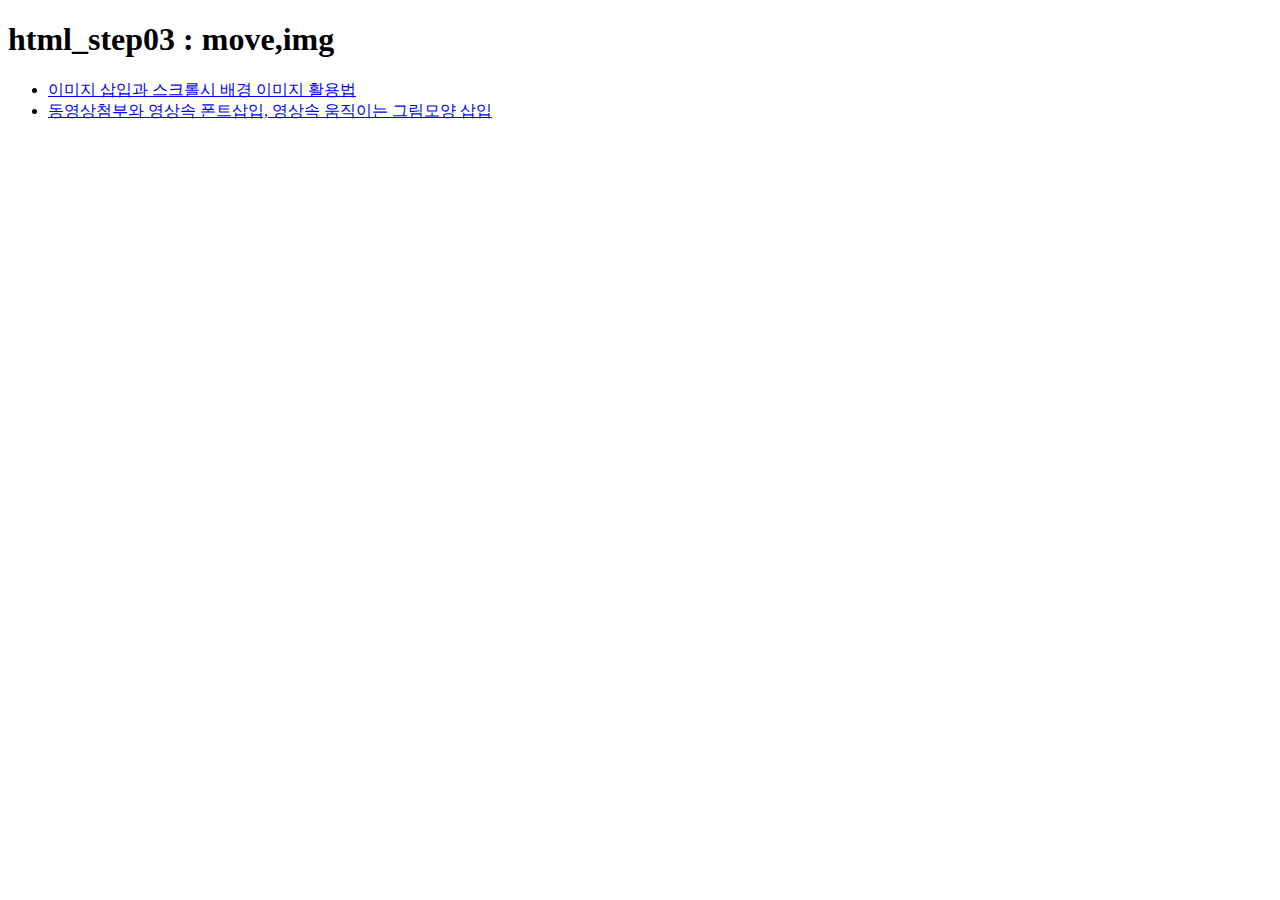
==== index.html @ 6d504d6b "22.11.23" ====
<!DOCTYPE html>
<html lang="ko">

<head>
    <meta charset="UTF-8">
    <meta http-equiv="X-UA-Compatible" content="IE=edge">
    <meta name="viewport" content="width=device-width, initial-scale=1.0">
    <title>html_step03 : IMG and MOVE</title>
</head>

<body>
    <h1>html_step03 : move,img</h1>
    <ul>
        <li><a href="imge.html">이미지 삽입과 스크롤시 배경 이미지 활용법</a></li>
        <li><a href="video.html">동영상첨부와 영상속 폰트삽입, 영상속 움직이는 그림모양 삽입</a></li>
    </ul>

</body>

</html>
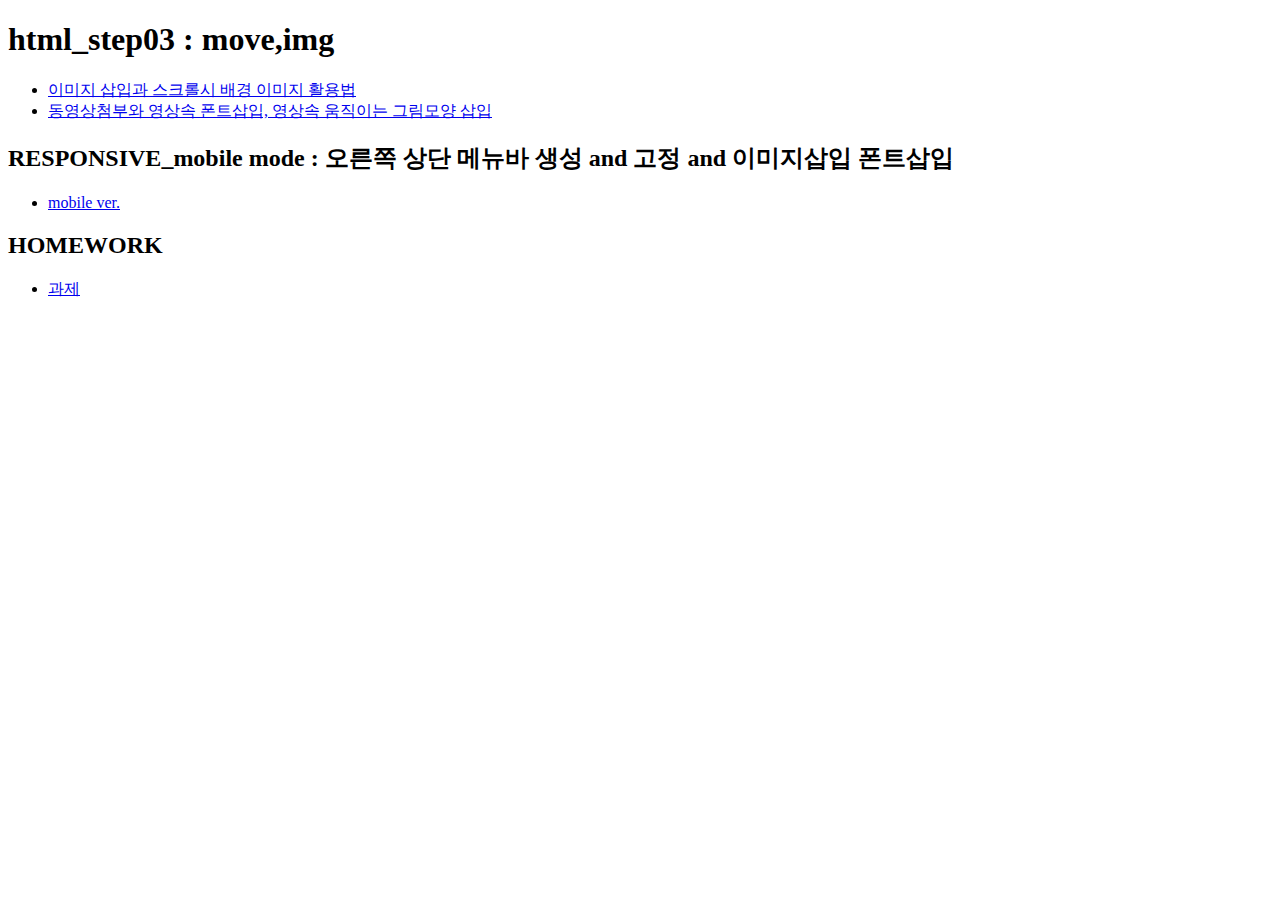
==== commit 5792956b: "22.11.23" ====
--- a/index.html
+++ b/index.html
@@ -15,6 +15,17 @@
         <li><a href="video.html">동영상첨부와 영상속 폰트삽입, 영상속 움직이는 그림모양 삽입</a></li>
     </ul>
 
+    <h2>RESPONSIVE_mobile mode : 오른쪽 상단 메뉴바 생성 and 고정 and 이미지삽입 폰트삽입</h2>
+    <ul>
+        <li><a href="responsive.html">mobile ver.</a>
+        </li>
+    </ul>
+    <h2> HOMEWORK </h2>
+    <ul>
+        <li> <a href="homework_02.html">과제</a></li>
+    </ul>
+
+
 </body>
 
 </html>